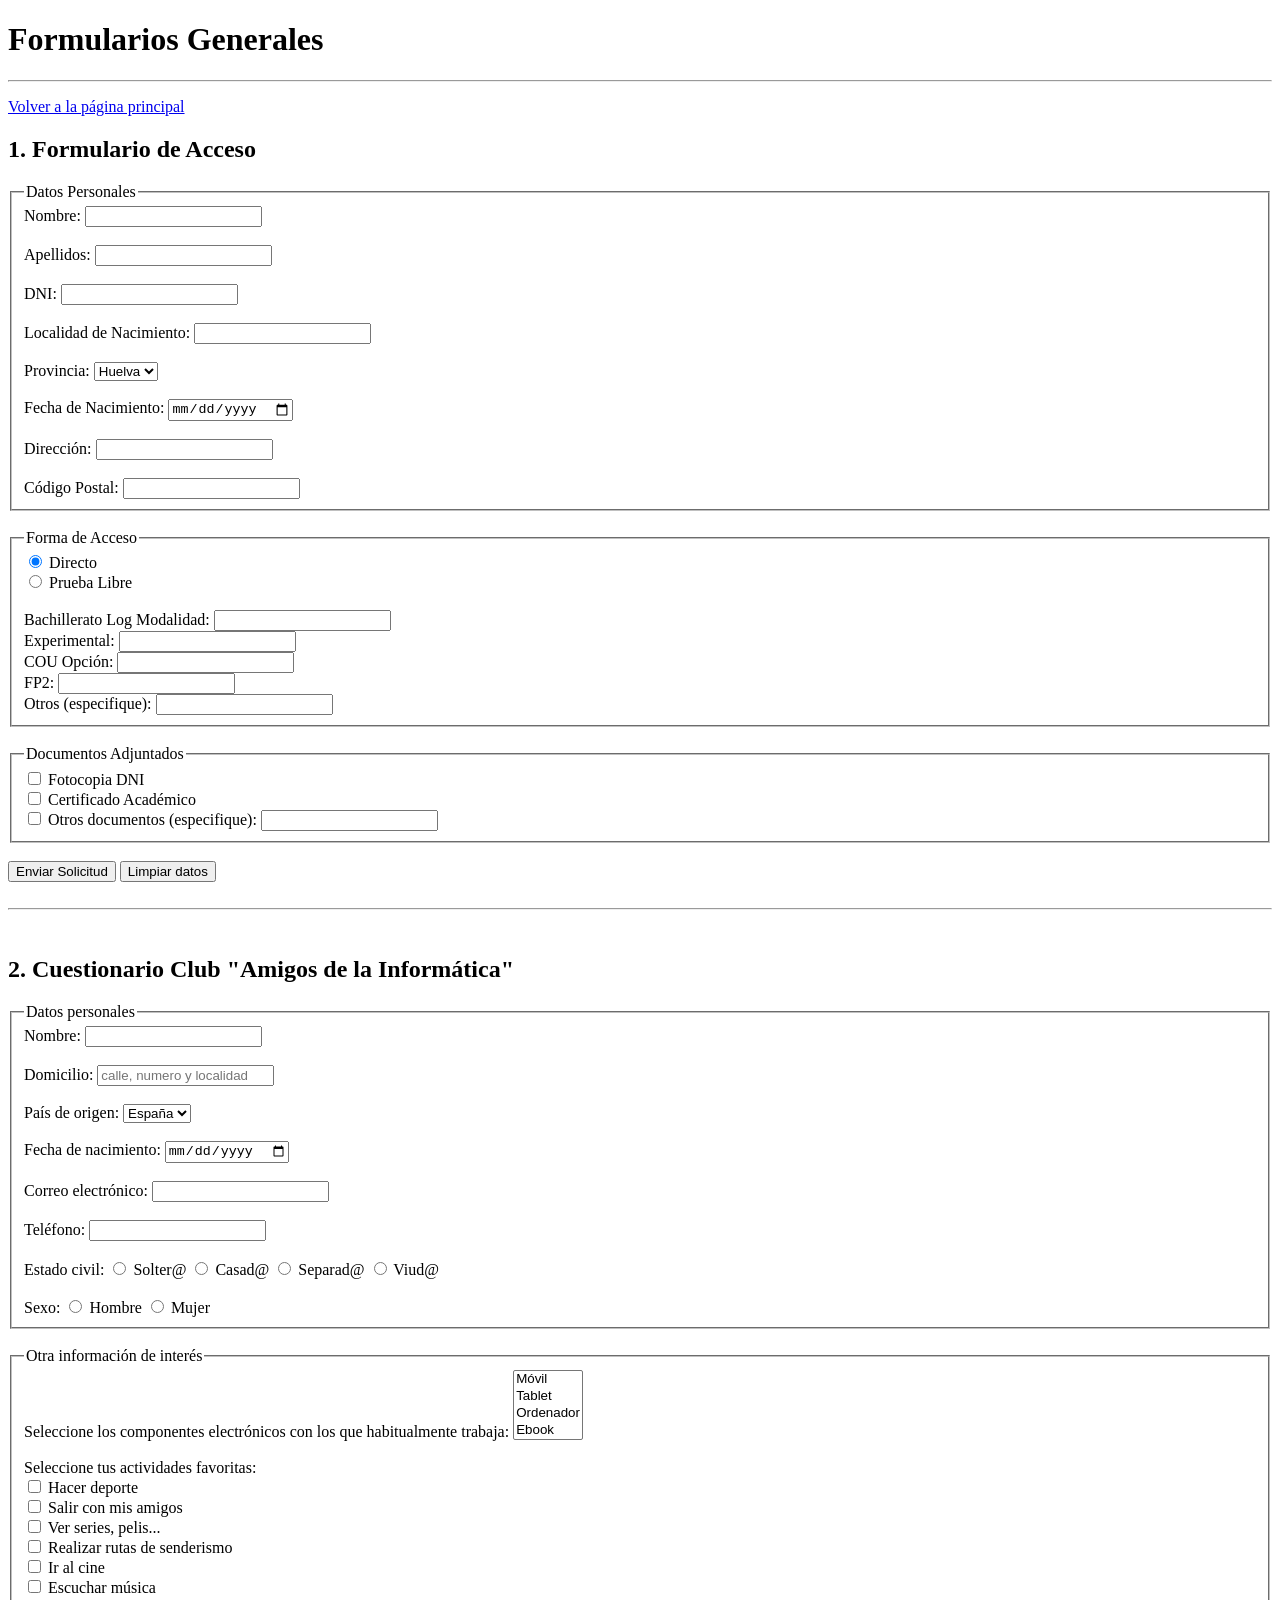
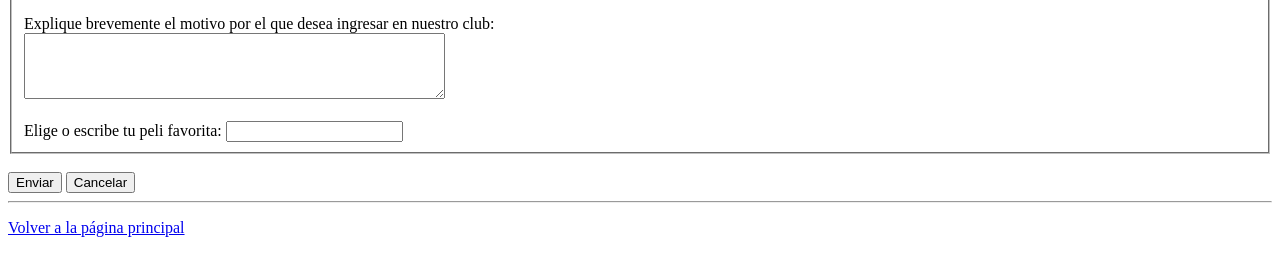
==== Formularios/index.html @ ebaac18c "aa" ====
<!DOCTYPE html>
<html lang="es">
<head>
    <meta charset="UTF-8">
    <meta name="author" content="Oscar Cas">
    <meta name="description" content="Formularios generales de acceso y club">
    <meta name="keywords" content="formularios, acceso, club, informatica">
    <title>Formularios Generales</title>
</head>
<body>

    <header>
        <h1>Formularios Generales</h1>
        <hr>
    </header>

    <nav>
        <p><a href="../index.html">Volver a la página principal</a></p>
    </nav>

    <main>
        <!-- FORMULARIO 1: DATOS PERSONALES -->
        <h2>1. Formulario de Acceso</h2>
        <form action="#" method="post">
            <fieldset>
                <legend>Datos Personales</legend>
                <label>Nombre: <input type="text" name="nombre"></label><br><br>
                <label>Apellidos: <input type="text" name="apellidos"></label><br><br>
                <label>DNI: <input type="text" name="dni"></label><br><br>
                <label>Localidad de Nacimiento: <input type="text" name="localidad"></label><br><br>
                <label>Provincia: 
                    <select name="provincia">
                        <option value="huelva">Huelva</option>
                        <option value="sevilla">Sevilla</option>
                        <option value="madrid">Madrid</option>
                    </select>
                </label><br><br>
                <label>Fecha de Nacimiento: <input type="date" name="fecha"></label><br><br>
                <label>Dirección: <input type="text" name="direccion"></label><br><br>
                <label>Código Postal: <input type="text" name="cp"></label>
            </fieldset>
            <br>
            <fieldset>
                <legend>Forma de Acceso</legend>
                <input type="radio" name="acceso" value="directo" checked> Directo<br>
                <input type="radio" name="acceso" value="prueba"> Prueba Libre<br><br>
                
                <label>Bachillerato Log Modalidad: <input type="text" name="bachillerato"></label><br>
                <label>Experimental: <input type="text" name="experimental"></label><br>
                <label>COU Opción: <input type="text" name="cou"></label><br>
                <label>FP2: <input type="text" name="fp2"></label><br>
                <label>Otros (especifique): <input type="text" name="otros"></label>
            </fieldset>
            <br>
            <fieldset>
                <legend>Documentos Adjuntados</legend>
                <input type="checkbox" name="fotocopia" value="si"> Fotocopia DNI<br>
                <input type="checkbox" name="certificado" value="si"> Certificado Académico<br>
                <input type="checkbox" name="otros_doc" value="si"> Otros documentos (especifique): <input type="text" name="especifique">
            </fieldset>
            <br>
            <input type="submit" value="Enviar Solicitud">
            <input type="reset" value="Limpiar datos">
        </form>

        <br><hr><br>

        <!-- FORMULARIO 2: CLUB DE INFORMÁTICA -->
        <h2>2. Cuestionario Club "Amigos de la Informática"</h2>
        <form action="#" method="post">
            <fieldset>
                <legend>Datos personales</legend>
                <label>Nombre: <input type="text" name="nombre_club"></label><br><br>
                <label>Domicilio: <input type="text" name="domicilio" placeholder="calle, numero y localidad"></label><br><br>
                <label>País de origen: 
                    <select name="pais">
                        <option value="espana">España</option>
                        <option value="francia">Francia</option>
                    </select>
                </label><br><br>
                <label>Fecha de nacimiento: <input type="date" name="fecha_club"></label><br><br>
                <label>Correo electrónico: <input type="email" name="email"></label><br><br>
                <label>Teléfono: <input type="tel" name="telefono"></label><br><br>
                
                <label>Estado civil:</label>
                <input type="radio" name="estado" value="soltero"> Solter@
                <input type="radio" name="estado" value="casado"> Casad@
                <input type="radio" name="estado" value="separado"> Separad@
                <input type="radio" name="estado" value="viudo"> Viud@<br><br>
                
                <label>Sexo:</label>
                <input type="radio" name="sexo" value="hombre"> Hombre
                <input type="radio" name="sexo" value="mujer"> Mujer
            </fieldset>
            <br>
            <fieldset>
                <legend>Otra información de interés</legend>
                <label>Seleccione los componentes electrónicos con los que habitualmente trabaja:
                    <select name="componentes" multiple size="4">
                        <option value="movil">Móvil</option>
                        <option value="tablet">Tablet</option>
                        <option value="ordenador">Ordenador</option>
                        <option value="ebook">Ebook</option>
                    </select>
                </label><br><br>

                <label>Seleccione tus actividades favoritas:</label><br>
                <input type="checkbox" name="actividades" value="deporte"> Hacer deporte<br>
                <input type="checkbox" name="actividades" value="amigos"> Salir con mis amigos<br>
                <input type="checkbox" name="actividades" value="series"> Ver series, pelis...<br>
                <input type="checkbox" name="actividades" value="senderismo"> Realizar rutas de senderismo<br>
                <input type="checkbox" name="actividades" value="cine"> Ir al cine<br>
                <input type="checkbox" name="actividades" value="musica"> Escuchar música<br><br>

                <label>Explique brevemente el motivo por el que desea ingresar en nuestro club:<br>
                    <textarea name="motivo" rows="4" cols="50"></textarea>
                </label><br><br>

                <label>Elige o escribe tu peli favorita: <input type="text" name="peli"></label>
            </fieldset>
            <br>
            <input type="submit" value="Enviar">
            <input type="reset" value="Cancelar">
        </form>
    </main>

    <footer>
        <hr>
        <p><a href="../index.html">Volver a la página principal</a></p>
    </footer>

</body>
</html>
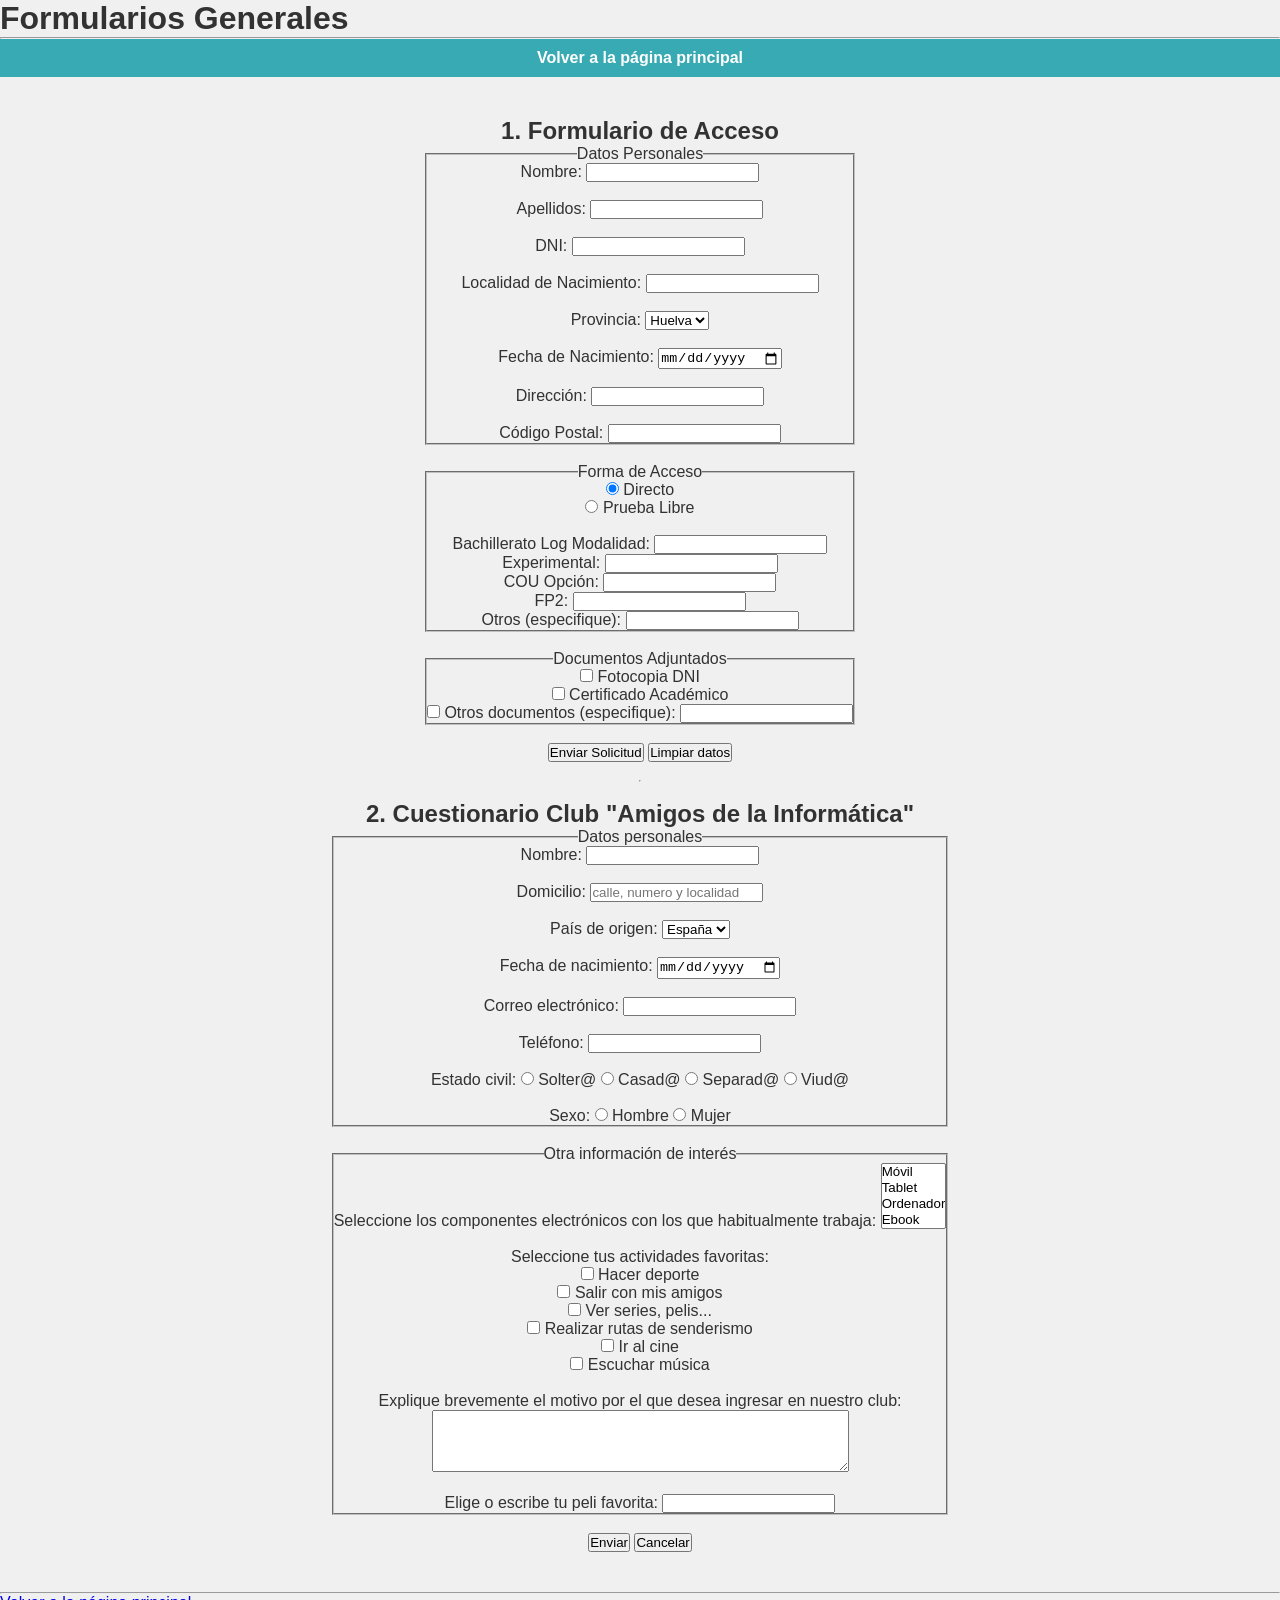
==== commit bb7b9066: "aa" ====
--- a/Formularios/index.html
+++ b/Formularios/index.html
@@ -1,6 +1,7 @@
 <!DOCTYPE html>
 <html lang="es">
 <head>
+    <link rel="stylesheet" href="../css/styles.css">
     <meta charset="UTF-8">
     <meta name="author" content="Oscar Cas">
     <meta name="description" content="Formularios generales de acceso y club">
--- a/css/styles.css
+++ b/css/styles.css
@@ -0,0 +1,133 @@
+* {
+    margin: 0;
+    padding: 0;
+    box-sizing: border-box;
+}
+
+body {
+    font-family: Arial, sans-serif;
+    background-color: rgb(240, 240, 240);
+    color: rgb(50, 50, 50);
+    display: flex;
+    flex-direction: column;
+    min-height: 100vh;
+}
+
+.estilo-cabecera-pie {
+    background-color: rgb(0, 102, 204);
+    color: white;
+    text-align: center;
+    padding: 15px;
+}
+
+#nombre-alumno {
+    font-size: 2em;
+    font-weight: bold;
+    background: linear-gradient(to right, oklch(80% 0.15 240), oklch(95% 0.05 240));
+    -webkit-background-clip: text;
+    color: transparent;
+}
+
+nav {
+    background-color: rgb(56, 170, 179);
+    text-align: center;
+    padding: 10px;
+}
+
+nav ul {
+    list-style: none;
+    display: flex;
+    justify-content: center;
+    gap: 20px;
+}
+
+nav a {
+    color: white;
+    text-decoration: none;
+    font-weight: bold;
+}
+
+nav a:hover {
+    text-decoration: underline;
+}
+
+main {
+    flex: 1;
+    display: flex;
+    flex-direction: column;
+    align-items: center;
+    padding: 40px 20px;
+    text-align: center;
+}
+
+.contenedor-principal {
+    background-color: white;
+    padding: 30px;
+    border-radius: 10px;
+    box-shadow: 0 4px 8px rgba(0,0,0,0.1);
+    max-width: 800px;
+    width: 100%;
+}
+
+.logo-inicio {
+    max-width: 300px;
+    margin-top: 20px;
+}
+
+table {
+    border-collapse: collapse;
+    width: 100%;
+    margin-top: 20px;
+}
+
+th, td {
+    border: 1px solid rgb(200, 200, 200);
+    padding: 10px;
+    text-align: center;
+}
+
+.modulo-programacion {
+    background-color: rgb(255, 99, 71);
+    color: white;
+}
+
+.modulo-sistemas {
+    background-color: oklch(70% 0.15 150);
+    color: white;
+}
+
+.modulo-basesdatos {
+    background-color: rgb(100, 149, 237);
+    color: white;
+}
+
+.modulo-entornos {
+    background-color: oklch(75% 0.15 80);
+    color: black;
+}
+
+.modulo-ipe {
+    background-color: rgb(147, 112, 219);
+    color: white;
+}
+
+.modulo-digitalizacion {
+    background-color: oklch(85% 0.1 100);
+    color: black;
+}
+
+.modulo-sostenibilidad {
+    background-color: rgb(60, 179, 113);
+    color: white;
+}
+
+.modulo-lenguajes {
+    background-color: oklch(65% 0.2 30);
+    color: white;
+}
+
+.modulo-recreo {
+    background-color: rgb(255, 105, 180);
+    color: white;
+    font-weight: bold;
+}
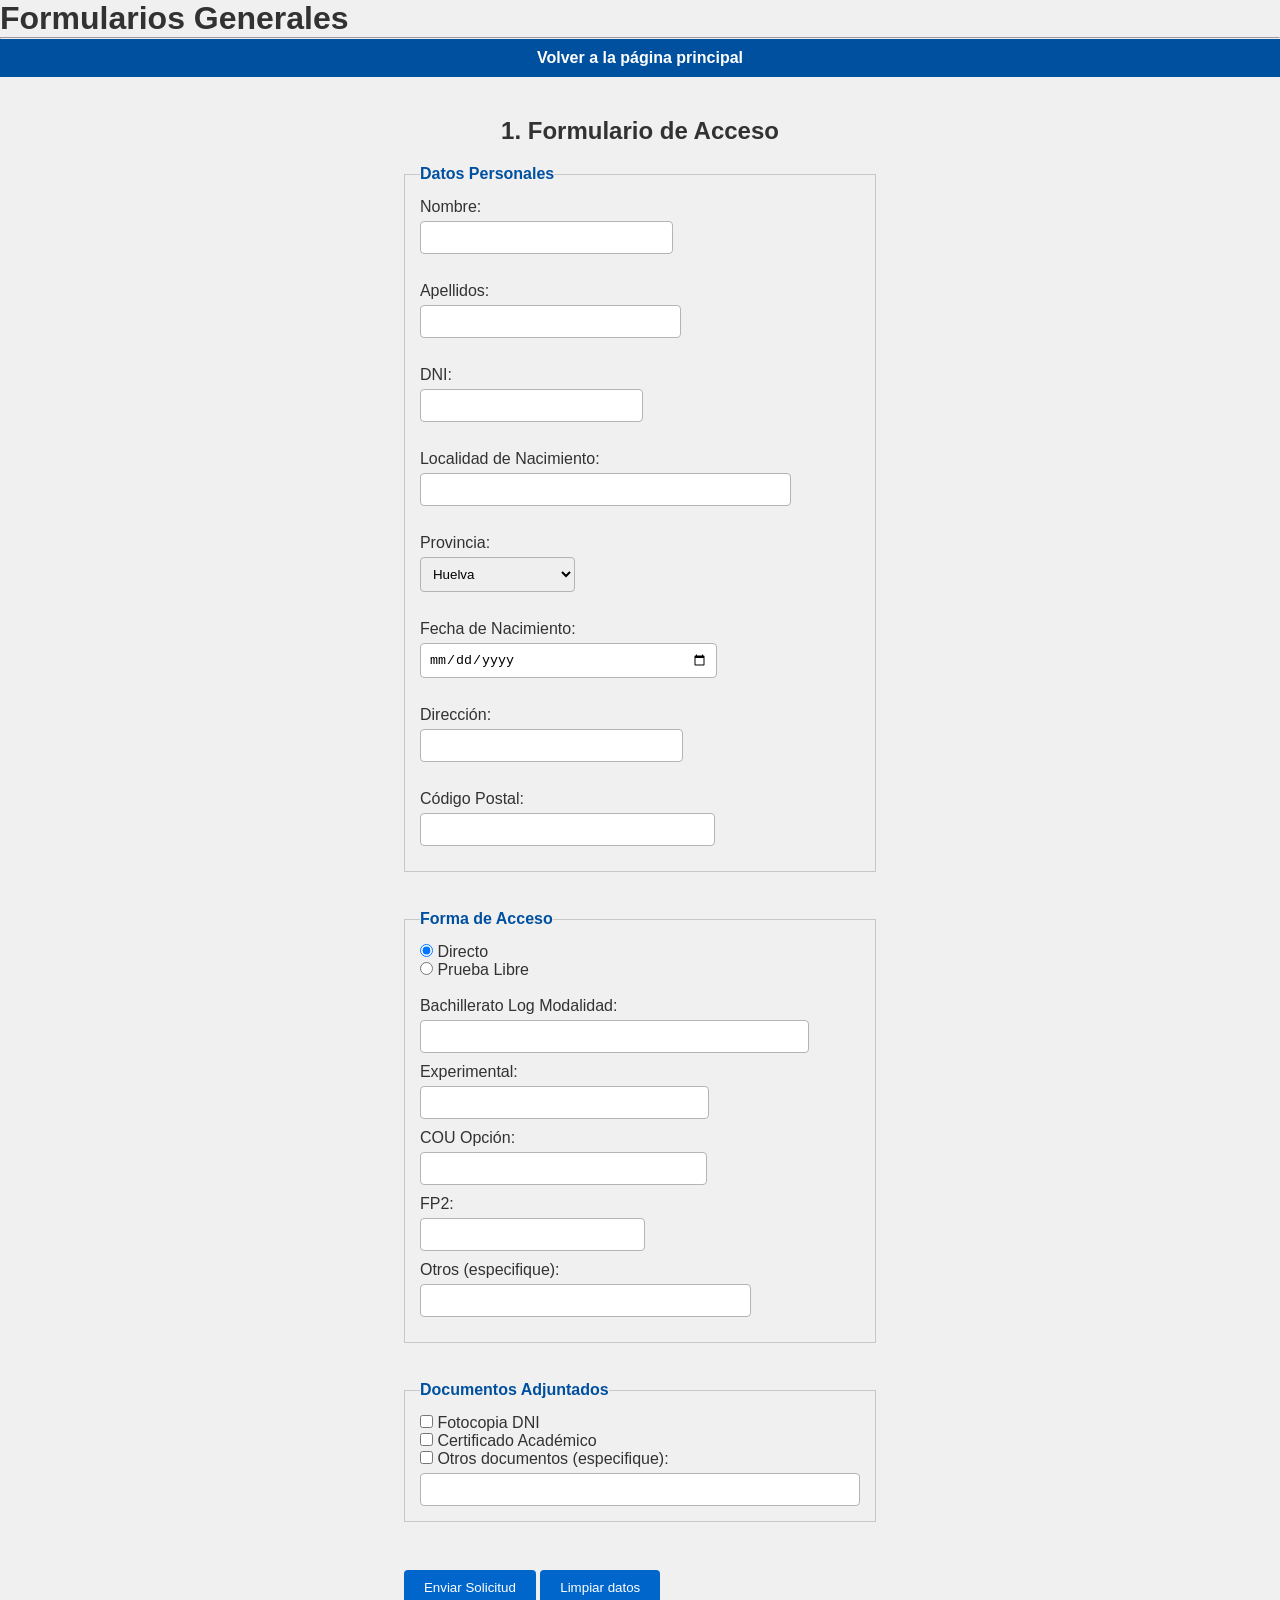
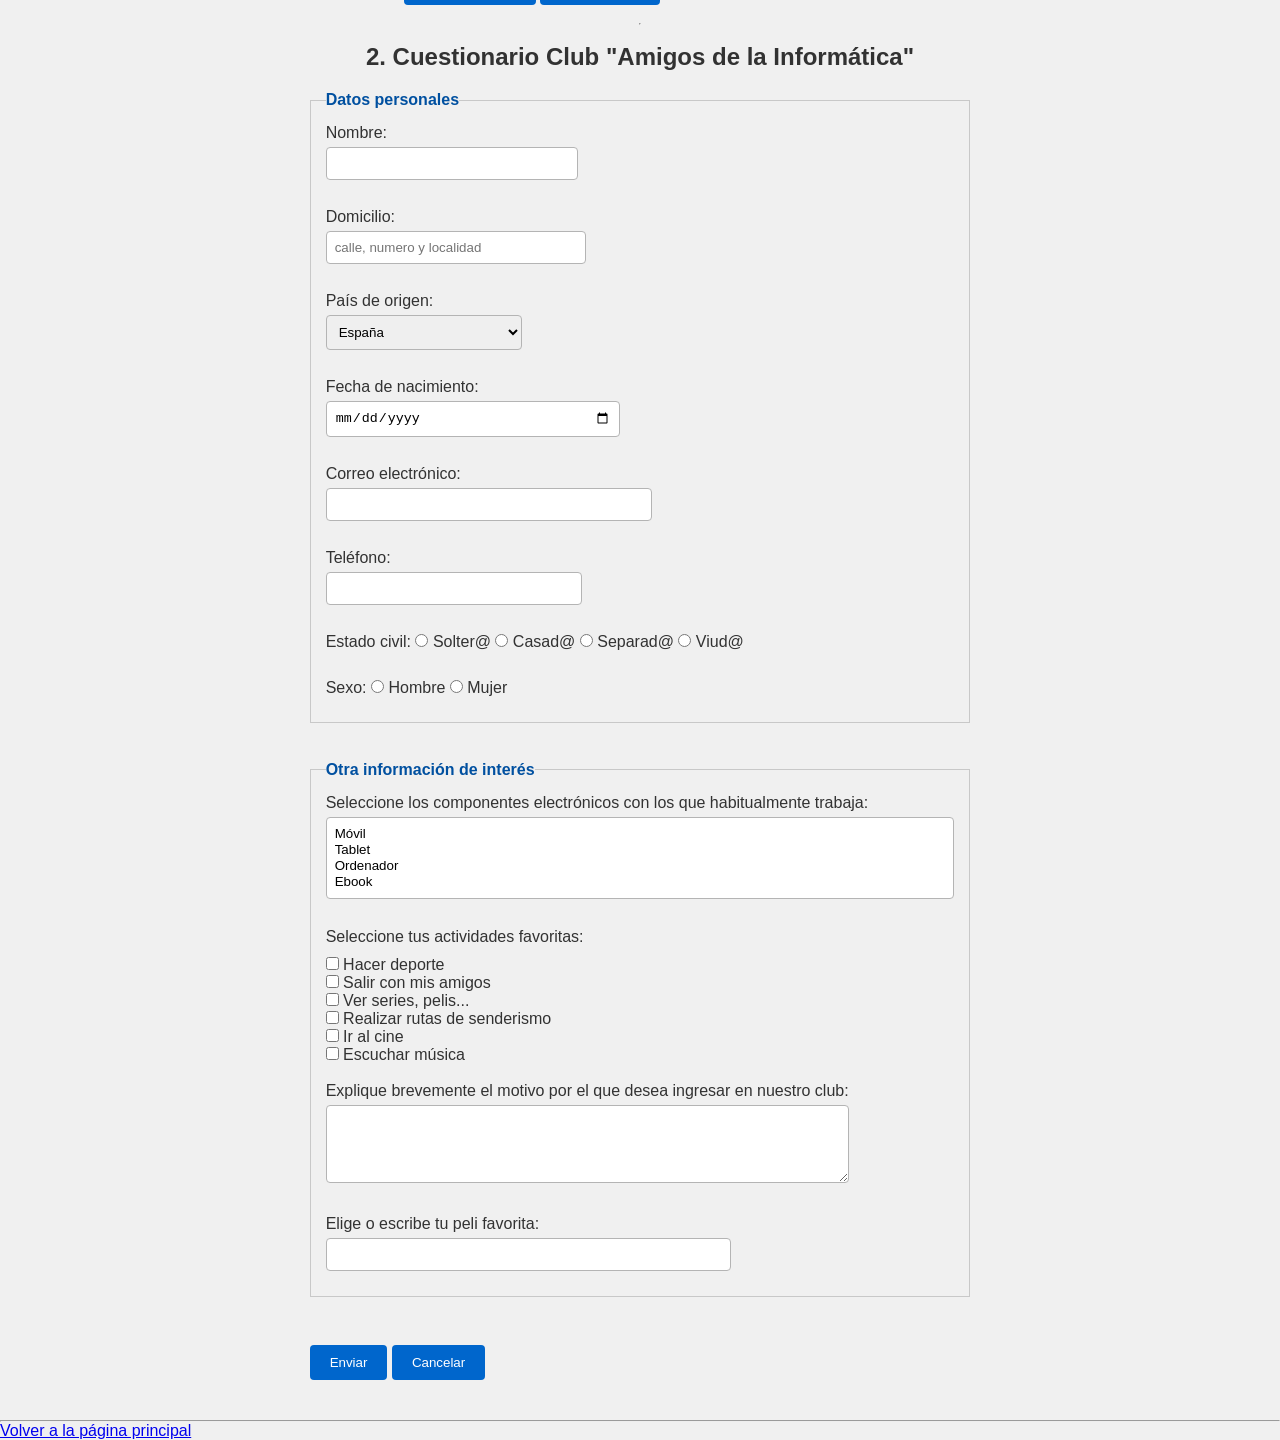
==== commit 5d735788: "aa" ====
--- a/Formularios/index.html
+++ b/Formularios/index.html
@@ -1,7 +1,7 @@
 <!DOCTYPE html>
 <html lang="es">
 <head>
-    <link rel="stylesheet" href="../css/styles.css">
+    <link rel="stylesheet" href="css/styles.css">
     <meta charset="UTF-8">
     <meta name="author" content="Oscar Cas">
     <meta name="description" content="Formularios generales de acceso y club">
--- a/Formularios/css/styles.css
+++ b/Formularios/css/styles.css
@@ -0,0 +1,106 @@
+
+* {
+    margin: 0;
+    padding: 0;
+    box-sizing: border-box;
+}
+
+
+body {
+    font-family: Arial, sans-serif;
+    background-color: rgb(240, 240, 240);
+    color: rgb(50, 50, 50);
+    display: flex;
+    flex-direction: column;
+    min-height: 100vh;
+}
+
+
+.estilo-cabecera-pie {
+    background-color: rgb(0, 102, 204);
+    color: white;
+    text-align: center;
+    padding: 15px;
+}
+
+
+nav {
+    background-color: rgb(0, 80, 160);
+    text-align: center;
+    padding: 10px;
+}
+
+nav ul {
+    list-style: none;
+    display: flex;
+    justify-content: center;
+    gap: 20px;
+}
+
+nav a {
+    color: white;
+    text-decoration: none;
+    font-weight: bold;
+}
+
+
+main {
+    flex: 1;
+    display: flex;
+    flex-direction: column;
+    align-items: center;
+    padding: 40px 20px;
+}
+
+.contenedor-principal {
+    background-color: white;
+    padding: 30px;
+    border-radius: 10px;
+    box-shadow: 0 4px 8px rgba(0,0,0,0.1);
+    max-width: 800px;
+    width: 100%;
+    text-align: left;
+}
+
+
+form {
+    margin-top: 20px;
+}
+
+fieldset {
+    margin-bottom: 20px;
+    padding: 15px;
+    border: 1px solid rgb(200, 200, 200);
+}
+
+legend {
+    font-weight: bold;
+    color: rgb(0, 80, 160);
+}
+
+label {
+    display: inline-block;
+    margin-bottom: 10px;
+}
+
+input[type="text"], input[type="email"], input[type="tel"], input[type="date"], input[type="time"], input[type="number"], select, textarea {
+    width: 100%;
+    padding: 8px;
+    margin-top: 5px;
+    border: 1px solid rgb(180, 180, 180);
+    border-radius: 4px;
+}
+
+input[type="submit"], input[type="reset"] {
+    background-color: rgb(0, 102, 204);
+    color: white;
+    padding: 10px 20px;
+    border: none;
+    border-radius: 4px;
+    cursor: pointer;
+    margin-top: 10px;
+}
+
+input[type="submit"]:hover, input[type="reset"]:hover {
+    background-color: rgb(0, 80, 160);
+}
